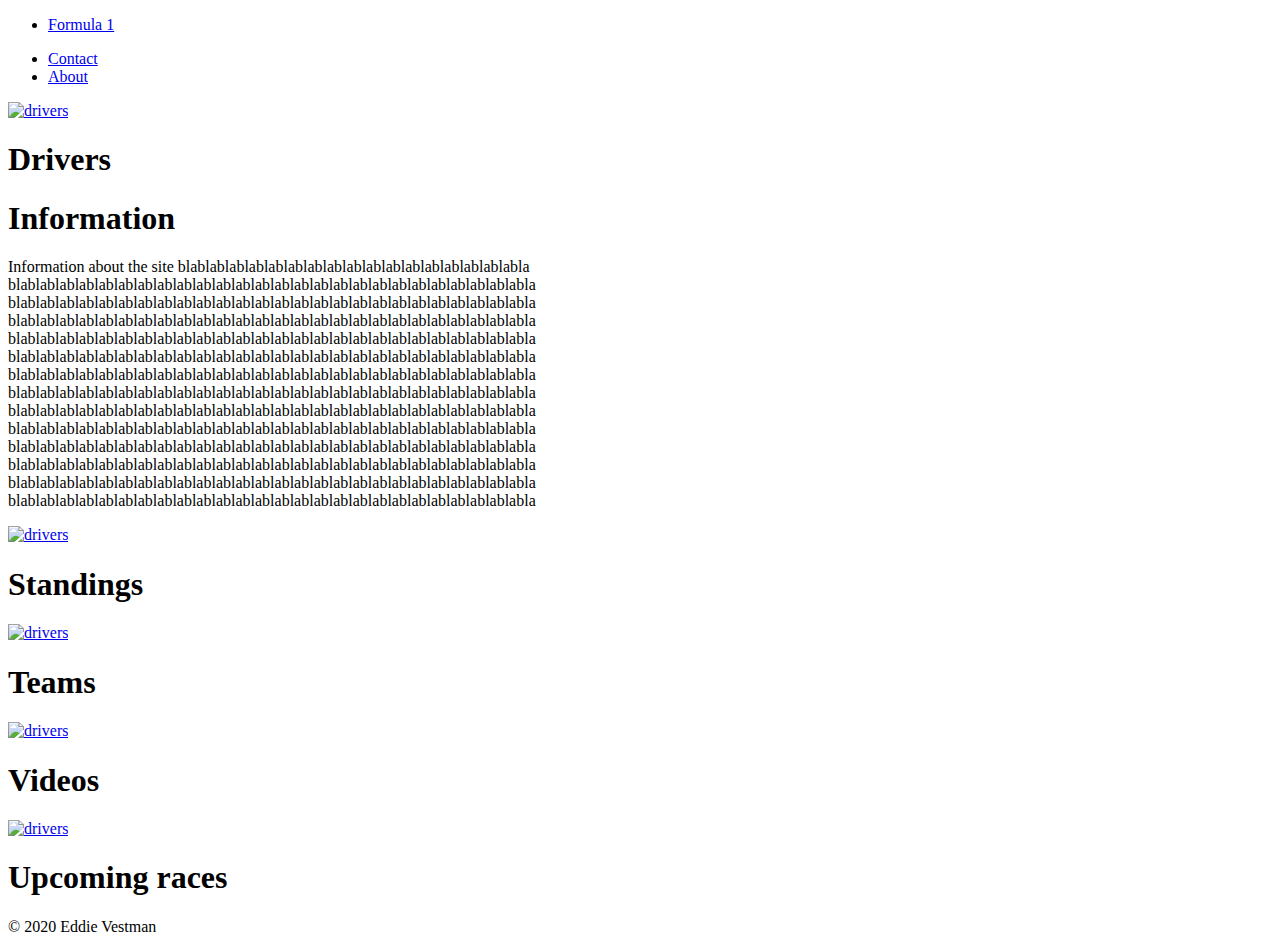
==== index.html @ daa1dc64 "laddade upp alla filer från min pc" ====
<!DOCTYPE html>
<html>
<head>
<meta charset="UTF-8">
		<link href="Style.css" rel="stylesheet">
		<title>F1</title>
	</head>
	<body id="kropp">
		<div class="gridContainer">
			<header>
				<nav>
					<ul>
						<li>
							<a href="index.html">Formula 1</a>
						</li>
					</ul>


				</nav>
			</header>
			<nav class="undernav">
				<ul>
					<li>
						<a href="kontakta.html">Contact</a>
					</li>
					<li>
					<a href="om.html">About </a>
					</li>
				</ul>

			</nav>
			<main>
				<section class="drivers infoBox">
					<a href="drivers.html"><img src="https://gmsrp.cachefly.net/images/19/12/16/70c717f334b30710034f72733e8ec056/960.jpg" alt="drivers" width="375" height="250"></a>
					<h1>Drivers</h1>
				</section>
				<section class="Information infoBox">
					<h1>Information</h1>
					<p>
						Information about the site blablablablablablablablablablablablablablablablablabla <br>
						blablablablablablablablablablablablablablablablablablablablablablablablablablabla <br>
						blablablablablablablablablablablablablablablablablablablablablablablablablablabla <br>
						blablablablablablablablablablablablablablablablablablablablablablablablablablabla <br>
						blablablablablablablablablablablablablablablablablablablablablablablablablablabla <br>
						blablablablablablablablablablablablablablablablablablablablablablablablablablabla <br>
						blablablablablablablablablablablablablablablablablablablablablablablablablablabla <br>
						blablablablablablablablablablablablablablablablablablablablablablablablablablabla <br>
						blablablablablablablablablablablablablablablablablablablablablablablablablablabla <br>
						blablablablablablablablablablablablablablablablablablablablablablablablablablabla <br>
						blablablablablablablablablablablablablablablablablablablablablablablablablablabla <br>
						blablablablablablablablablablablablablablablablablablablablablablablablablablabla <br>
						blablablablablablablablablablablablablablablablablablablablablablablablablablabla <br>
						blablablablablablablablablablablablablablablablablablablablablablablablablablabla <br>
					</p>
				</section>

					<section class="standings infoBox">
				<a href="standings.html"><img src="https://pbs.twimg.com/media/DfWxu8hXkAEJzL1.png" alt="drivers" width="375" height="250"></a>
						<h1>Standings</h1>
					</section>

					<section class="teams infoBox">
				<a href="teams.html"><img src="https://image-cdn.essentiallysports.com/wp-content/uploads/20200405224043/f1-24.jpg" alt="drivers" width="375" height="250"></a>
							<h1>Teams</h1>
					</section>

					<section class="videos infoBox">
		<a href="videos.html"> <img src="https://www.formula1.com/content/dam/fom-website/sutton/2019/Brazil/Sunday/MT017406_2019111753336844.jpg" alt="drivers" width="375" height="250"></a>
							<h1>Videos</h1>
					</section>

					<section class="upcoming infoBox">
						<a href="upcoming.html"> <img src="https://static.goodwood.com/globalassets/.road--racing/race/modern/2020/1-january/f1-2020-calendar/2020-formula-1-calendar-f1-19-silverstone-andy-hone-motorsport-images-goodwood-22012020.jpg?crop=(0,168,2600,1631)&width=1600" alt="drivers" width="375" height="250" > </a>
							<h1>Upcoming races</h1>
					</section>

				</main>
				<footer>
					<p> © 2020 Eddie Vestman</p>	
				</footer>
			</body>
				</html>
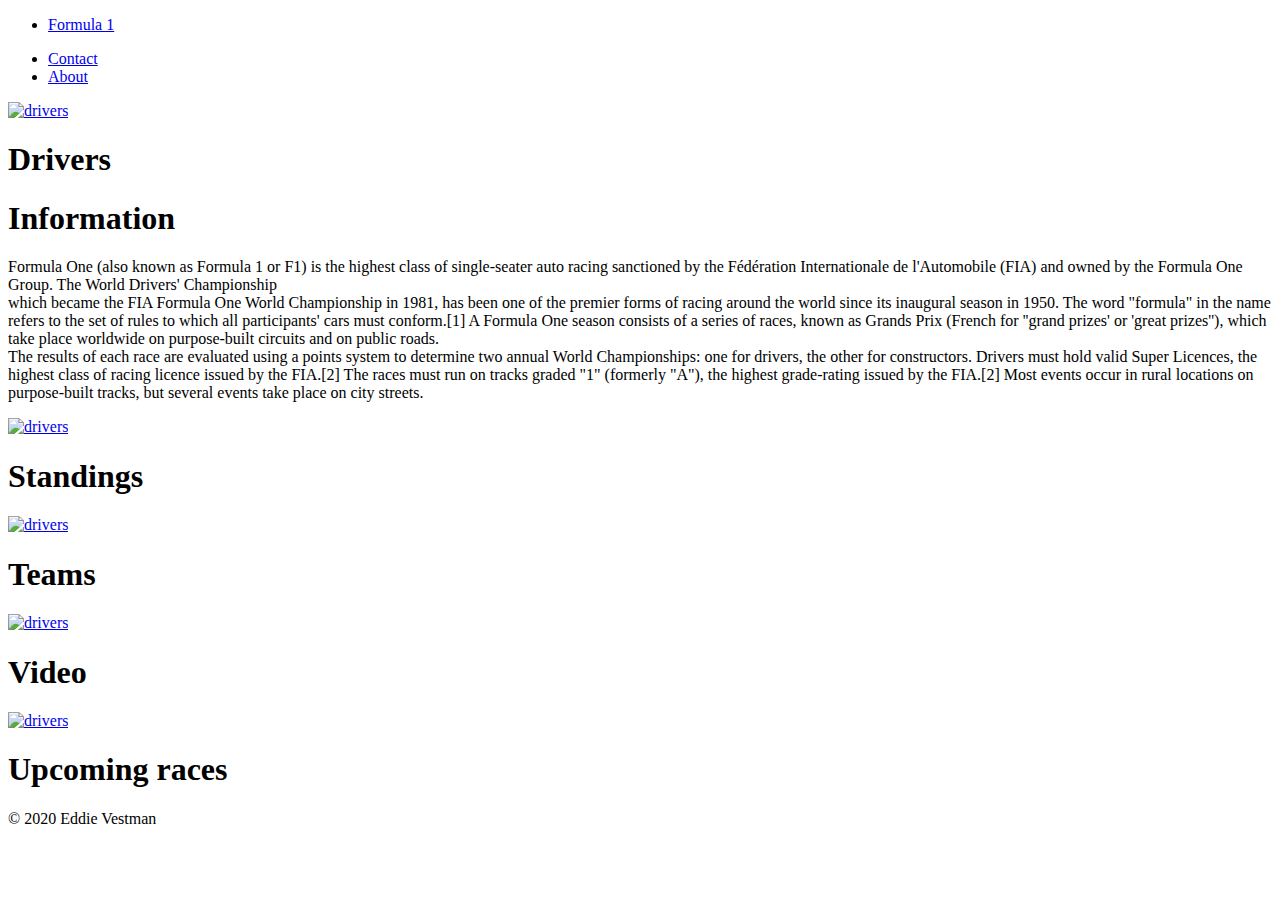
==== commit e5db757a: "alla nya filer" ====
--- a/index.html
+++ b/index.html
@@ -5,7 +5,7 @@
 		<link href="Style.css" rel="stylesheet">
 		<title>F1</title>
 	</head>
-	<body id="kropp">
+	<body>
 		<div class="gridContainer">
 			<header>
 				<nav>
@@ -37,20 +37,10 @@
 				<section class="Information infoBox">
 					<h1>Information</h1>
 					<p>
-						Information about the site blablablablablablablablablablablablablablablablablabla <br>
-						blablablablablablablablablablablablablablablablablablablablablablablablablablabla <br>
-						blablablablablablablablablablablablablablablablablablablablablablablablablablabla <br>
-						blablablablablablablablablablablablablablablablablablablablablablablablablablabla <br>
-						blablablablablablablablablablablablablablablablablablablablablablablablablablabla <br>
-						blablablablablablablablablablablablablablablablablablablablablablablablablablabla <br>
-						blablablablablablablablablablablablablablablablablablablablablablablablablablabla <br>
-						blablablablablablablablablablablablablablablablablablablablablablablablablablabla <br>
-						blablablablablablablablablablablablablablablablablablablablablablablablablablabla <br>
-						blablablablablablablablablablablablablablablablablablablablablablablablablablabla <br>
-						blablablablablablablablablablablablablablablablablablablablablablablablablablabla <br>
-						blablablablablablablablablablablablablablablablablablablablablablablablablablabla <br>
-						blablablablablablablablablablablablablablablablablablablablablablablablablablabla <br>
-						blablablablablablablablablablablablablablablablablablablablablablablablablablabla <br>
+						Formula One (also known as Formula 1 or F1) is the highest class of single-seater auto racing sanctioned by the Fédération Internationale de l'Automobile (FIA) and owned by the Formula One Group. The World Drivers' Championship <br>
+						 which became the FIA Formula One World Championship in 1981, has been one of the premier forms of racing around the world since its inaugural season in 1950. The word "formula" in the name refers to the set of rules to which all participants' cars must conform.[1] A Formula One season consists of a series of races, known as Grands Prix (French for ''grand prizes' or 'great prizes''), which take place worldwide on purpose-built circuits and on public roads. <br>
+					The results of each race are evaluated using a points system to determine two annual World Championships: one for drivers, the other for constructors. Drivers must hold valid Super Licences, the highest class of racing licence issued by the FIA.[2] The races must run on tracks graded "1" (formerly "A"), the highest grade-rating issued by the FIA.[2] Most events occur in rural locations on purpose-built tracks, but several events take place on city streets. <br>
+
 					</p>
 				</section>
 
@@ -66,7 +56,7 @@
 
 					<section class="videos infoBox">
 		<a href="videos.html"> <img src="https://www.formula1.com/content/dam/fom-website/sutton/2019/Brazil/Sunday/MT017406_2019111753336844.jpg" alt="drivers" width="375" height="250"></a>
-							<h1>Videos</h1>
+							<h1>Video </h1>
 					</section>
 
 					<section class="upcoming infoBox">
@@ -76,7 +66,7 @@
 
 				</main>
 				<footer>
-					<p> © 2020 Eddie Vestman</p>	
+					<p> © 2020 Eddie Vestman</p>
 				</footer>
 			</body>
 				</html>
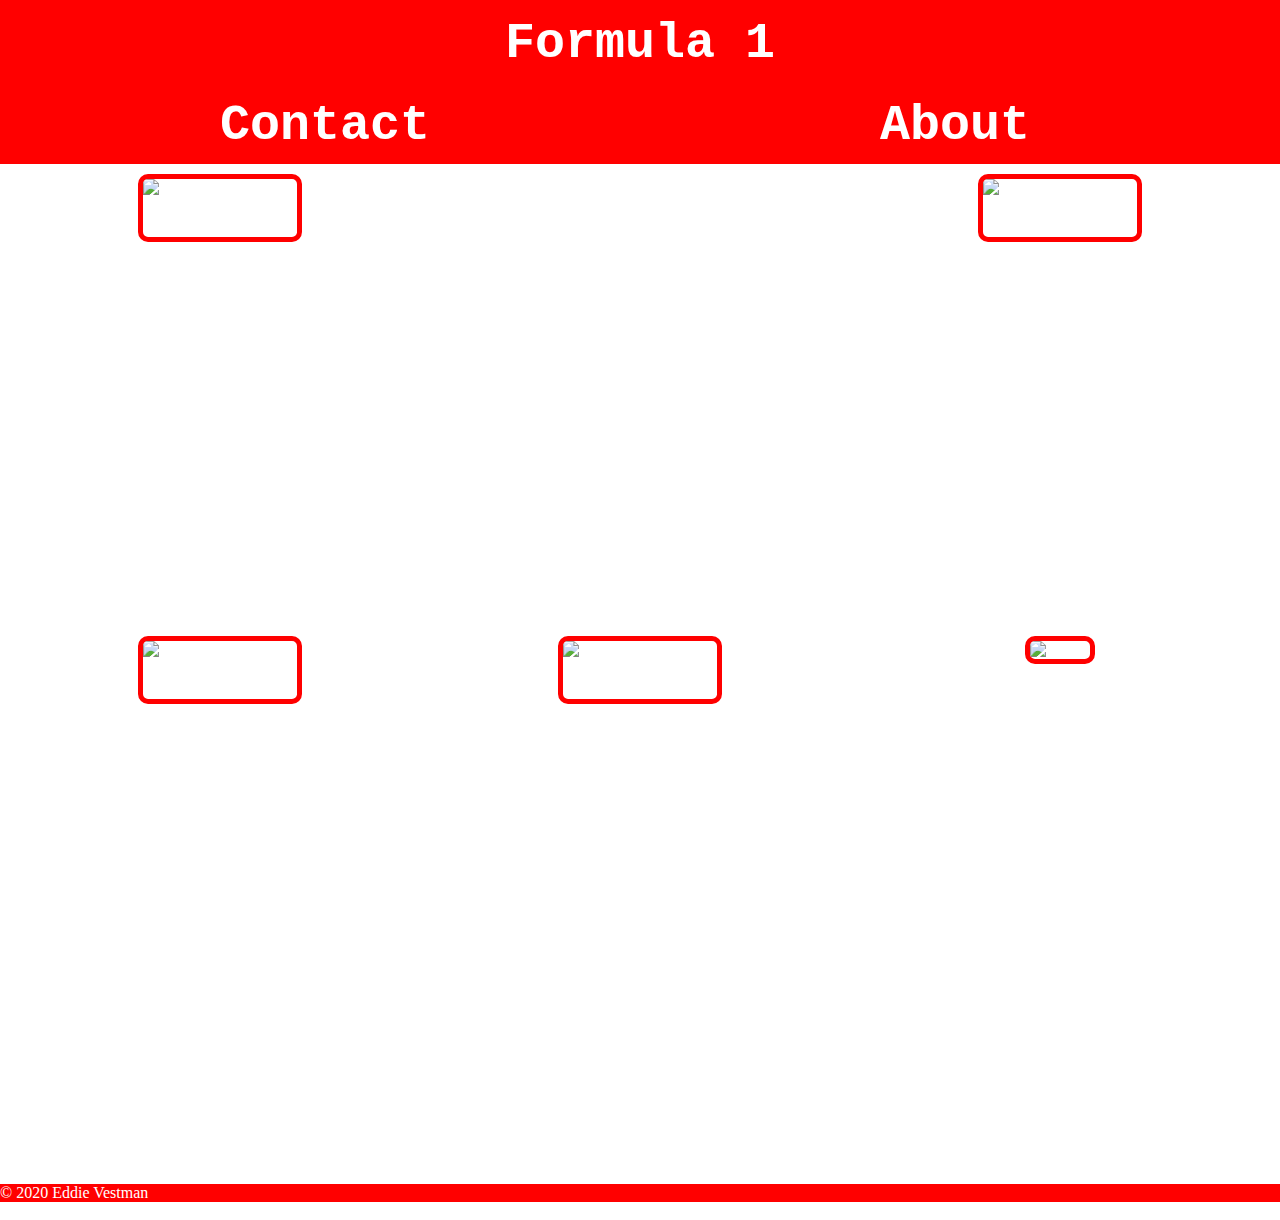
==== commit d50f1bb3: "gjort klart allt" ====
--- a/index.html
+++ b/index.html
@@ -1,72 +1,74 @@
-<!DOCTYPE html>
-<html>
-<head>
-<meta charset="UTF-8">
-		<link href="Style.css" rel="stylesheet">
-		<title>F1</title>
-	</head>
-	<body>
-		<div class="gridContainer">
-			<header>
-				<nav>
-					<ul>
-						<li>
-							<a href="index.html">Formula 1</a>
-						</li>
-					</ul>
+<!DOCTYPE html><!-- Säger vilken verison av html som används-->
+<html lang="en"> <!--Används för skärmläsare, så den vet att sidan är skriven på engelska -->
+	<head> <!-- Början av head elementet-->
+					<meta charset="UTF-8"> <!--Tekenkodning UTF-8-->
+					<meta name="viewport" content="width=device-width, initial-scale=1.0"> <!-- Stänger av zoom på alla telefoner -->
+					<meta http-equiv="X-UA-Compatible" content="ie=edge"> <!-- gör så den använder sig av den senaste rendereringsmotorn i microsoft edge-->
+					
+					<link href="style.css" rel="stylesheet"> <!-- Kopplar samman sidan till css -->
+					<title>F1</title>
+	</head> <!-- Avslutar head elementet-->
 
+	<body> <!-- Sidans kropp -->
+			<div class="gridContainer"> <!-- En gtid för headern -->
+					<header> <!-- Början av header, där det står Formula 1 på hemsidan-->
+							<nav>
+									<ul> <!-- Säger att det är en unorderd list-->
+											<li> <!--List item -->
+													<a href="index.html">Formula 1</a>
+											</li> <!--Stänger List item -->
+									</ul> <!--Stänger Listan -->
+							</nav>
+					</header>
+			</div>
+							<nav class="undernav"><!--En grid för nav -->
+									<ul> <!-- Säger att det är en unorderd list-->
+											<li>
+													<a href="kontakta.html">Contact</a> <!-- Gör så när man klickar på Contact så tas man till kontaktasidan -->
+											</li><!--Stänger List item -->
+											<li>
+													<a href="om.html">About </a>
+											</li><!--Stänger List item -->
+									</ul> <!--Stänger Listan -->
+							</nav>
+					<main>
+							<section class="drivers infoBox"> <!--en section och en klass för infobxen -->
+								<a href="drivers.html"><img class = "indexbilder" src="https://gmsrp.cachefly.net/images/19/12/16/70c717f334b30710034f72733e8ec056/960.jpg" alt="drivers" ></a><!-- bild och länk till drivers sidan-->
+									<h1>Drivers</h1>
+							</section>
 
-				</nav>
-			</header>
-			<nav class="undernav">
-				<ul>
-					<li>
-						<a href="kontakta.html">Contact</a>
-					</li>
-					<li>
-					<a href="om.html">About </a>
-					</li>
-				</ul>
+							<section class="Information infoBox">
+									<h2>Information</h2> <!--en h1 som sitter ovanför rutan med information -->
+									<p>
+											Formula One (also known as Formula 1 or F1) is the highest class of single-seater auto racing sanctioned by the Fédération Internationale de l'Automobile (FIA) and owned by the Formula One Group. The World Drivers' Championship <br>
+						 					which became the FIA Formula One World Championship in 1981, has been one of the premier forms of racing around the world since its inaugural season in 1950. The word "formula" in the name refers to the set of rules to which all participants' cars must conform.[1] A Formula One season consists of a series of races, known as Grands Prix (French for ''grand prizes' or 'great prizes''), which take place worldwide on purpose-built circuits and on public roads. <br>
+											The results of each race are evaluated using a points system to determine two annual World Championships: one for drivers, the other for constructors. Drivers must hold valid Super Licences, the highest class of racing licence issued by the FIA.[2] The races must run on tracks graded "1" (formerly "A"), the highest grade-rating issued by the FIA.[2] Most events occur in rural locations on purpose-built tracks, but several events take place on city streets. <br>
+									</p>
+							</section>
 
-			</nav>
-			<main>
-				<section class="drivers infoBox">
-					<a href="drivers.html"><img src="https://gmsrp.cachefly.net/images/19/12/16/70c717f334b30710034f72733e8ec056/960.jpg" alt="drivers" width="375" height="250"></a>
-					<h1>Drivers</h1>
-				</section>
-				<section class="Information infoBox">
-					<h1>Information</h1>
-					<p>
-						Formula One (also known as Formula 1 or F1) is the highest class of single-seater auto racing sanctioned by the Fédération Internationale de l'Automobile (FIA) and owned by the Formula One Group. The World Drivers' Championship <br>
-						 which became the FIA Formula One World Championship in 1981, has been one of the premier forms of racing around the world since its inaugural season in 1950. The word "formula" in the name refers to the set of rules to which all participants' cars must conform.[1] A Formula One season consists of a series of races, known as Grands Prix (French for ''grand prizes' or 'great prizes''), which take place worldwide on purpose-built circuits and on public roads. <br>
-					The results of each race are evaluated using a points system to determine two annual World Championships: one for drivers, the other for constructors. Drivers must hold valid Super Licences, the highest class of racing licence issued by the FIA.[2] The races must run on tracks graded "1" (formerly "A"), the highest grade-rating issued by the FIA.[2] Most events occur in rural locations on purpose-built tracks, but several events take place on city streets. <br>
+							<section class="standings infoBox"> <!--en section för en av bilderna på index sidan -->
+								<a href="standings.html"><img class = "indexbilder" src="https://pbs.twimg.com/media/DfWxu8hXkAEJzL1.png" alt="drivers"></a>
+									<h3>Standings</h3>
+							</section>
 
-					</p>
-				</section>
+							<section class="teams infoBox"> <!--en section för en av bilderna på index sidan -->
+								<a href="teams.html"><img class = "indexbilder" src="https://image-cdn.essentiallysports.com/wp-content/uploads/20200405224043/f1-24.jpg" alt="drivers" ></a>
+									<h4>Teams</h4>
+							</section>
 
-					<section class="standings infoBox">
-				<a href="standings.html"><img src="https://pbs.twimg.com/media/DfWxu8hXkAEJzL1.png" alt="drivers" width="375" height="250"></a>
-						<h1>Standings</h1>
-					</section>
+							<section class="videos infoBox"> <!--en section för en av bilderna på index sidan -->
+								<a href="videos.html"> <img class = "indexbilder" src="https://www.formula1.com/content/dam/fom-website/sutton/2019/Brazil/Sunday/MT017406_2019111753336844.jpg" alt="drivers" ></a>
+									<h5>Video</h5>
+							</section>
 
-					<section class="teams infoBox">
-				<a href="teams.html"><img src="https://image-cdn.essentiallysports.com/wp-content/uploads/20200405224043/f1-24.jpg" alt="drivers" width="375" height="250"></a>
-							<h1>Teams</h1>
-					</section>
+							<section class="upcoming infoBox"> <!--en section för en av bilderna på index sidan -->
+								<a> <img class = "indexbilder" src="https://static.goodwood.com/globalassets/.road--racing/race/modern/2020/1-january/f1-2020-calendar/2020-formula-1-calendar-f1-19-silverstone-andy-hone-motorsport-images-goodwood-22012020.jpg?crop=(0,168,2600,1631)&width=1600" alt="drivers"></a>
+									<h6>Upcoming races</h6>
+							</section>
 
-					<section class="videos infoBox">
-		<a href="videos.html"> <img src="https://www.formula1.com/content/dam/fom-website/sutton/2019/Brazil/Sunday/MT017406_2019111753336844.jpg" alt="drivers" width="375" height="250"></a>
-							<h1>Video </h1>
-					</section>
-
-					<section class="upcoming infoBox">
-						<a href="upcoming.html"> <img src="https://static.goodwood.com/globalassets/.road--racing/race/modern/2020/1-january/f1-2020-calendar/2020-formula-1-calendar-f1-19-silverstone-andy-hone-motorsport-images-goodwood-22012020.jpg?crop=(0,168,2600,1631)&width=1600" alt="drivers" width="375" height="250" > </a>
-							<h1>Upcoming races</h1>
-					</section>
-
-				</main>
-				<footer>
-					<p> © 2020 Eddie Vestman</p>
-				</footer>
-			</body>
-				</html>
+					</main>
+					<footer> <!-- en footer, som är längst ner på sidan -->
+						<p> © 2020 Eddie Vestman</p>
+					</footer>
+	</body>
+</html>
--- a/style.css
+++ b/style.css
@@ -0,0 +1,223 @@
+body {
+background-image: url(https://wallpaperaccess.com/full/226175.jpg); /*backgrunds bild */
+margin:0px; /*tar bort margin från yterdelarna på sidan */
+padding:0px 0px; /* gör så det är 0px padding */
+}
+.lag {
+background-color: white; /* backgrunds färg*/
+}
+header {
+	grid-area: header;  /*säger att det är header */
+	background-color:Red ; /*backgrundsfärg */
+	padding: 0px 5px;
+}
+.gridContainer {
+	display: grid; /*säger åt den att använda grid */
+	grid-template-columns: 1fr; /*delar griden i en kollumn */
+	grid-template-areas: /*Hur griden ska sorteras */
+	"header"
+	"main"
+	"footer";
+
+
+}
+main{
+	display: grid;
+	grid-template-columns: 1fr 1fr 1fr;
+	grid-template-rows: 1fr 1fr;
+	justify-content: center;
+	align-self: center; /* säger åt den att vara i center*/
+	padding:10px;
+
+}
+nav ul {
+	display: flex;
+	flex-direction: row; /*Säger att flexboxen ska vara i rad*/
+	padding: 0px;
+	margin: 5px; /*Tar bort margin med 5px*/
+	list-style-type: none; /*Tar bort stylen */
+}
+nav li{
+	display: flex;
+	justify-content: center;
+	flex: 33%; /* gör så att flexboxen kan växa med 33% inom en vis area*/
+}
+nav li a  {
+	color:White; /*textens färg */
+	font-weight: bold;/*gör fonten tjock */
+	text-decoration: none; /*tar bort linjen under texten*/
+	padding: 10px 25px;
+	font-size: 250%; /*storleken på fonten */
+	display: flex;
+	align-items: center; /*Lägger texten i "center"*/
+	justify-content: center;
+	font-family:monospace;
+
+}
+
+.Information {
+  text-align:center; /* centerar texten i mitten*/
+}
+
+Section.infoBox {
+  display:flex;
+  flex-direction: column;
+  align-items: center;
+  color:white;
+}
+
+}
+.undernav {
+  display:flex;
+  justify-content:center;
+  color:red;
+  font-size:70%;
+}
+.undernav ul {
+	background-color:red;
+	padding:0px 10px;
+	margin:0px;
+
+}
+section.infoBox img {
+    border:5px red solid;
+    border-radius: 10px;
+}
+
+iframe { /* style för youtube videon */
+  border:5px red solid; /*lägger till en border */
+  border-radius: 10px;
+  height:250px;
+  width:375px;
+
+
+}
+footer {
+	color:rgb(255, 255, 255); /*färg med hjälp av rgb */
+	background-color:red;
+	margin:0px;
+	padding:0px;
+	margin-top: 6%; /* margin på top för fottern */
+
+}
+.videofooter {
+	color:rgb(255, 255, 255);
+	background-color:red;
+	margin:0px;
+	padding:0px;
+	margin-top: 13%;
+}
+.griddrivers, .gridteams{
+	display: grid;
+	grid-template-columns: 1fr; /*delar griden i en kollumn */
+	grid-template-areas:
+	"header"
+	"main"
+	"footer"
+}
+
+main.drivers  {
+	display: grid;
+	grid-template-columns: 1fr 1fr 1fr 1fr 1fr ; /*delar griden i en kollumn */
+	grid-template-rows: 1fr 1fr;
+	justify-content: center;
+	align-self: center;
+	padding:0;
+}
+
+.footerdriver, .aboutfooter {
+	color:rgb(255, 255, 255);
+	background-color:red;
+	margin:0px;
+	padding:0px;
+	margin-top: 23%;
+}
+
+.teamsfooter{
+	color:rgb(255, 255, 255);
+	background-color:red;
+	margin:0px;
+	padding:0px;
+	margin-top: 42%;
+}
+.aboutfooter {
+	color:rgb(255, 255, 255);
+	background-color:red;
+	margin:0px;
+	padding:0px;
+	margin-top: 22%;
+}
+#olist, ol {
+	color:#FF0000;
+	font-size: 1.5em;
+}
+.teambody {
+	background-image: url(https://simracingsetup.com/wp-content/uploads/2020/02/F1-2020-All-Team-Desktop-Wallpaper.jpg);
+}
+h1, h2 ,h3 ,h4 ,h5 ,h6 {
+	Color:white;
+	font-size: 25px;
+}
+
+a:link { /*ändrar stylen på länkar */
+	color:white;
+	font-size: 50px;
+}
+
+a:visited { /*ändrar hur länken ser ut när du vart inne på den en gång */
+	color: white;
+}
+a:focus { /* när du använder tab eller pil tangenterna*/
+	background-color: blue;
+}
+a:hover { /* när du håller musen över texten*/
+	color: hotpink;
+}
+a:active { /* när du håller in musen på texten*/
+	background-color:white;
+}
+
+table { /* */
+	width: 65%;
+	border: 1px solid #ddd;
+	color:white;
+
+}
+table caption {
+	font-size: 140%;
+	margin-bottom: 20px;
+}
+
+td, th {
+	padding: 5px;
+
+}
+
+.Standingsfooter {
+	color:rgb(255, 255, 255);
+	position: absolute;
+	left:0;
+	bottom:0;
+	top:100%;
+	width:100%;
+	height:5%;
+}
+
+form {
+	color:white;
+}
+
+.indexbilder {
+	width:375px;
+	height:250px;
+
+}
+video {
+	width:320px;
+	height: 240px;
+}
+
+.driverbilder {
+	width:175px;
+	height:175px;
+}
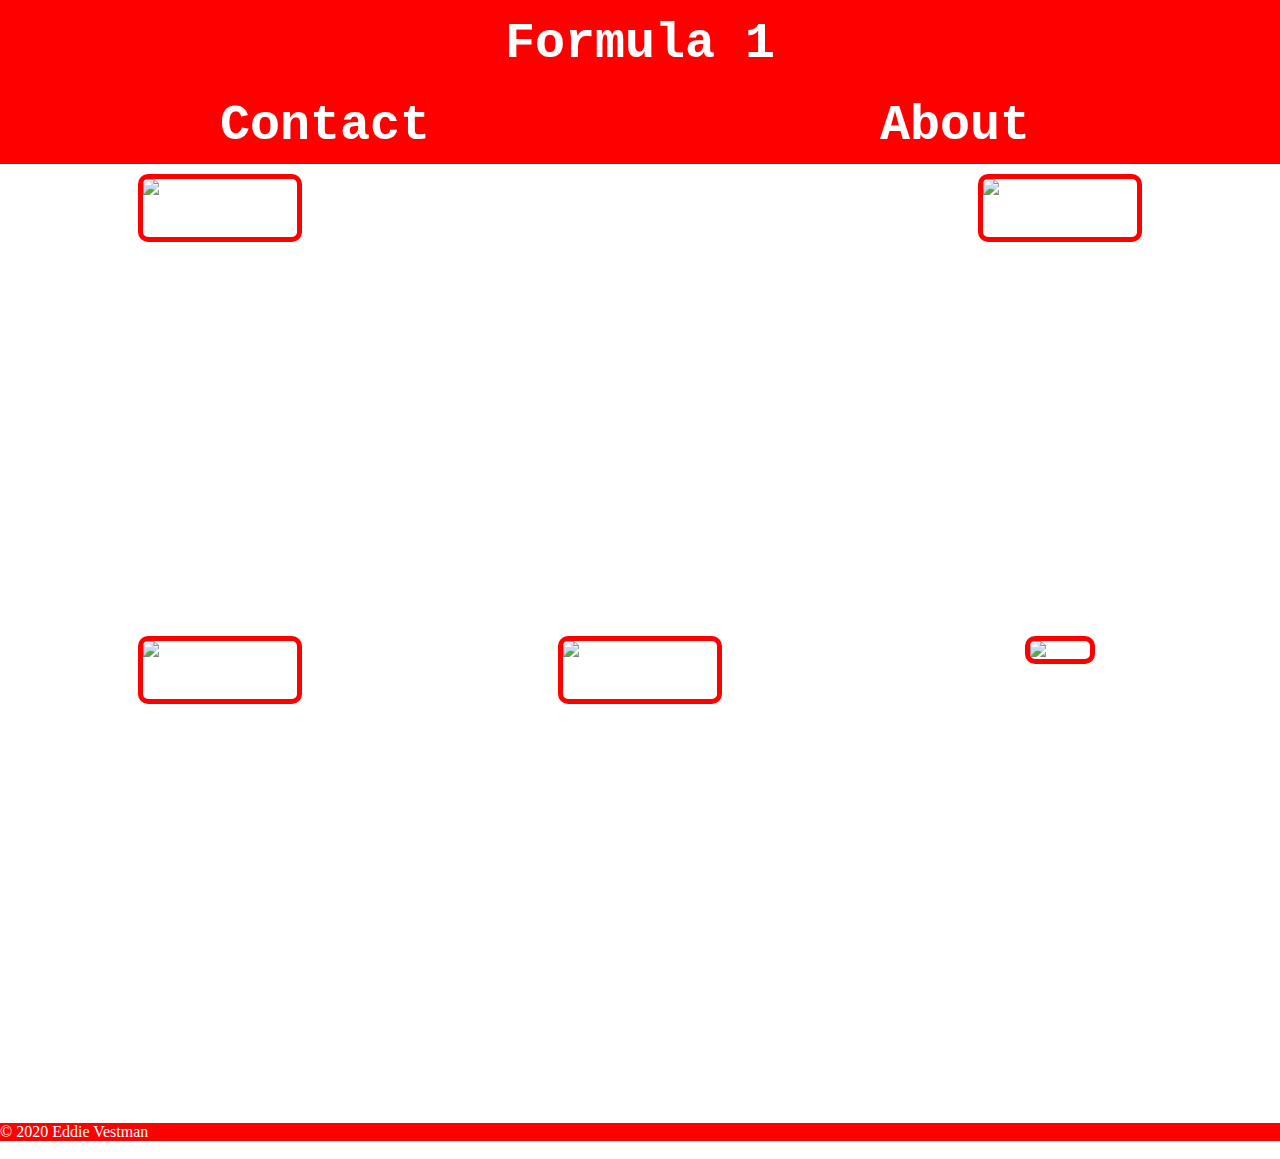
==== commit e7bab171: "återigen fixat det david bad om" ====
--- a/index.html
+++ b/index.html
@@ -46,23 +46,23 @@
 									</p>
 							</section>
 
-							<section class="standings infoBox"> <!--en section för en av bilderna på index sidan -->
-								<a href="standings.html"><img class = "indexbilder" src="https://pbs.twimg.com/media/DfWxu8hXkAEJzL1.png" alt="drivers"></a>
+							<section class="infoBox"> <!--en section för en av bilderna på index sidan -->
+								<a href="standings.html"><img class = "indexbilder" src="https://pbs.twimg.com/media/DfWxu8hXkAEJzL1.png" alt="drivers"></a> <!-- En class som används för att bestäma storleken på bilderna i css filen -->
 									<h3>Standings</h3>
 							</section>
 
-							<section class="teams infoBox"> <!--en section för en av bilderna på index sidan -->
-								<a href="teams.html"><img class = "indexbilder" src="https://image-cdn.essentiallysports.com/wp-content/uploads/20200405224043/f1-24.jpg" alt="drivers" ></a>
+							<section class="infoBox"> <!--en section för en av bilderna på index sidan -->
+								<a href="teams.html"><img class = "indexbilder" src="https://image-cdn.essentiallysports.com/wp-content/uploads/20200405224043/f1-24.jpg" alt="drivers" ></a> <!-- En class som används för att bestäma storleken på bilderna i css filen -->
 									<h4>Teams</h4>
 							</section>
 
-							<section class="videos infoBox"> <!--en section för en av bilderna på index sidan -->
-								<a href="videos.html"> <img class = "indexbilder" src="https://www.formula1.com/content/dam/fom-website/sutton/2019/Brazil/Sunday/MT017406_2019111753336844.jpg" alt="drivers" ></a>
+							<section class="infoBox"> <!--en section för en av bilderna på index sidan -->
+								<a href="videos.html"> <img class = "indexbilder" src="https://www.formula1.com/content/dam/fom-website/sutton/2019/Brazil/Sunday/MT017406_2019111753336844.jpg" alt="drivers" ></a><!-- En class som används för att bestäma storleken på bilderna i css filen -->
 									<h5>Video</h5>
 							</section>
 
-							<section class="upcoming infoBox"> <!--en section för en av bilderna på index sidan -->
-								<a> <img class = "indexbilder" src="https://static.goodwood.com/globalassets/.road--racing/race/modern/2020/1-january/f1-2020-calendar/2020-formula-1-calendar-f1-19-silverstone-andy-hone-motorsport-images-goodwood-22012020.jpg?crop=(0,168,2600,1631)&width=1600" alt="drivers"></a>
+							<section class="infoBox"> <!--en section för en av bilderna på index sidan -->
+								<a> <img class = "indexbilder" src="https://static.goodwood.com/globalassets/.road--racing/race/modern/2020/1-january/f1-2020-calendar/2020-formula-1-calendar-f1-19-silverstone-andy-hone-motorsport-images-goodwood-22012020.jpg?crop=(0,168,2600,1631)&width=1600" alt="drivers"></a> <!-- En class som används för att bestäma storleken på bilderna i css filen -->
 									<h6>Upcoming races</h6>
 							</section>
 
--- a/style.css
+++ b/style.css
@@ -3,7 +3,7 @@
 margin:0px; /*tar bort margin från yterdelarna på sidan */
 padding:0px 0px; /* gör så det är 0px padding */
 }
-.lag {
+.lag {  
 background-color: white; /* backgrunds färg*/
 }
 header {
@@ -11,8 +11,9 @@
 	background-color:Red ; /*backgrundsfärg */
 	padding: 0px 5px;
 }
-.gridContainer {
+.gridContainer { /* styleing på gridcontainer som används på flera av mina sidor */
 	display: grid; /*säger åt den att använda grid */
+	grid-template-columns: 1fr; /*delar griden i en kollumn */
 	grid-template-columns: 1fr; /*delar griden i en kollumn */
 	grid-template-areas: /*Hur griden ska sorteras */
 	"header"
@@ -55,31 +56,31 @@
 
 }
 
-.Information {
+.Information { /* används på index sidan till information rutan i mitten*/
   text-align:center; /* centerar texten i mitten*/
 }
 
-Section.infoBox {
-  display:flex;
-  flex-direction: column;
-  align-items: center;
-  color:white;
+	Section.infoBox { /* Styling för själva lådan i mitten på index sidan används även på videos sidan för att få videorna att ligga korrekt i griden */
+	  display:flex;
+	  flex-direction: column;
+	  align-items: center;
+	  color:white;
 }
 
 }
-.undernav {
+.undernav { /* stylear under delen på navabaren */
   display:flex;
   justify-content:center;
   color:red;
   font-size:70%;
 }
-.undernav ul {
+.undernav ul { /* stylear under delen på navabaren */
 	background-color:red;
 	padding:0px 10px;
 	margin:0px;
 
 }
-section.infoBox img {
+section.infoBox img { /*Styling för bilderna på index sidan */
     border:5px red solid;
     border-radius: 10px;
 }
@@ -97,17 +98,11 @@
 	background-color:red;
 	margin:0px;
 	padding:0px;
-	margin-top: 6%; /* margin på top för fottern */
+
 
 }
-.videofooter {
-	color:rgb(255, 255, 255);
-	background-color:red;
-	margin:0px;
-	padding:0px;
-	margin-top: 13%;
-}
-.griddrivers, .gridteams{
+
+.griddrivers, .gridteams{ /* Stylear griden för drivers och teams på deras respektive sidor */
 	display: grid;
 	grid-template-columns: 1fr; /*delar griden i en kollumn */
 	grid-template-areas:
@@ -116,7 +111,7 @@
 	"footer"
 }
 
-main.drivers  {
+main.drivers  { /* griden som fixar bilderna i gridden på drivers sidan*/
 	display: grid;
 	grid-template-columns: 1fr 1fr 1fr 1fr 1fr ; /*delar griden i en kollumn */
 	grid-template-rows: 1fr 1fr;
@@ -125,33 +120,14 @@
 	padding:0;
 }
 
-.footerdriver, .aboutfooter {
-	color:rgb(255, 255, 255);
-	background-color:red;
-	margin:0px;
-	padding:0px;
-	margin-top: 23%;
+
+	
 }
-
-.teamsfooter{
-	color:rgb(255, 255, 255);
-	background-color:red;
-	margin:0px;
-	padding:0px;
-	margin-top: 42%;
-}
-.aboutfooter {
-	color:rgb(255, 255, 255);
-	background-color:red;
-	margin:0px;
-	padding:0px;
-	margin-top: 22%;
-}
-#olist, ol {
+#olist, ol { /* Olist används på om sidan och stylear min orderd list*/
 	color:#FF0000;
 	font-size: 1.5em;
 }
-.teambody {
+.teambody { /* ändrar backgrunds bilden på hela teams.index sidan */
 	background-image: url(https://simracingsetup.com/wp-content/uploads/2020/02/F1-2020-All-Team-Desktop-Wallpaper.jpg);
 }
 h1, h2 ,h3 ,h4 ,h5 ,h6 {
@@ -193,21 +169,12 @@
 
 }
 
-.Standingsfooter {
-	color:rgb(255, 255, 255);
-	position: absolute;
-	left:0;
-	bottom:0;
-	top:100%;
-	width:100%;
-	height:5%;
-}
 
 form {
 	color:white;
 }
 
-.indexbilder {
+.indexbilder { /* bestämmer storlekten på bilderna som används på index sidan*/
 	width:375px;
 	height:250px;
 
@@ -216,8 +183,8 @@
 	width:320px;
 	height: 240px;
 }
-
-.driverbilder {
+ 
+.driverbilder {  /* bestämmer storlekten på bilderna som används på drivers sidan*/
 	width:175px;
 	height:175px;
 }
